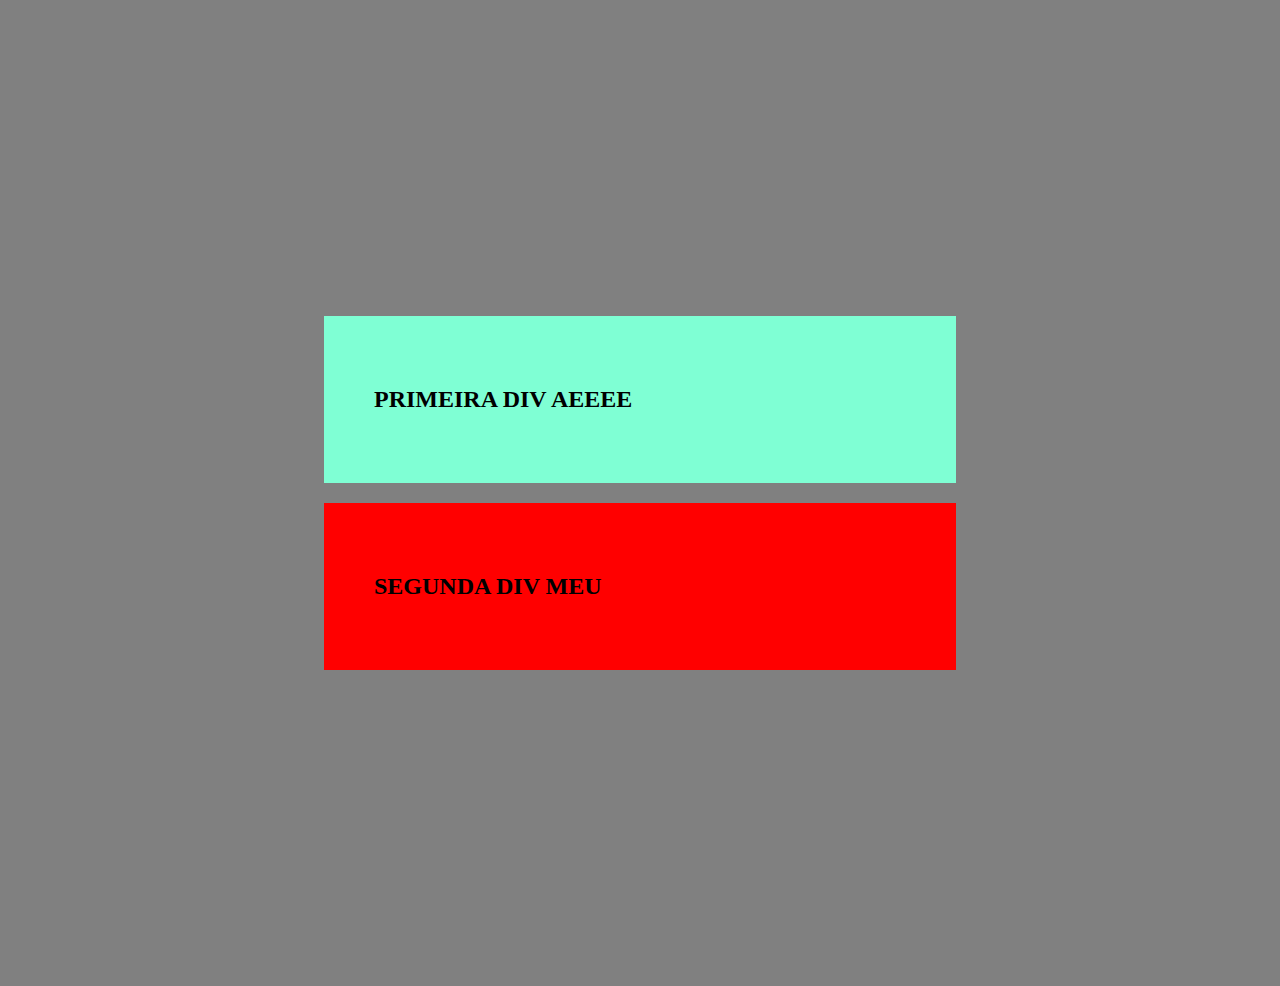
==== aula-03/index.html @ 6321b65e "adicionando pasta da aula 3 com os primeiros arquivos" ====
<!DOCTYPE html>
<html lang="pt-br">
<head>
    <meta charset="UTF-8">
    <meta name="viewport" content="width=device-width, initial-scale=1.0">
    <meta http-equiv="X-UA-Compatible" content="ie=edge">
    <link rel="stylesheet" href="style.css">
    <title>Document</title>
</head>
<body>
    <main>
        <section>
            <div class="div-1">
                <h2>PRIMEIRA DIV AEEEE</h2>
            </div>
            <div class="div-2">
                <h2>SEGUNDA DIV MEU</h2>
            </div>
        </section>
    </main>
</body>
</html>
---- aula-03/style.css ----
.div-1{
    background-color: aquamarine;
    margin: 25%;
    margin-bottom: 20px;
    padding: 50px;
    
}

.div-2{
    background-color: red;
    margin: 25%;
    padding: 50px;
    margin-top: 20px;
}

body{
    background-color: gray;
}
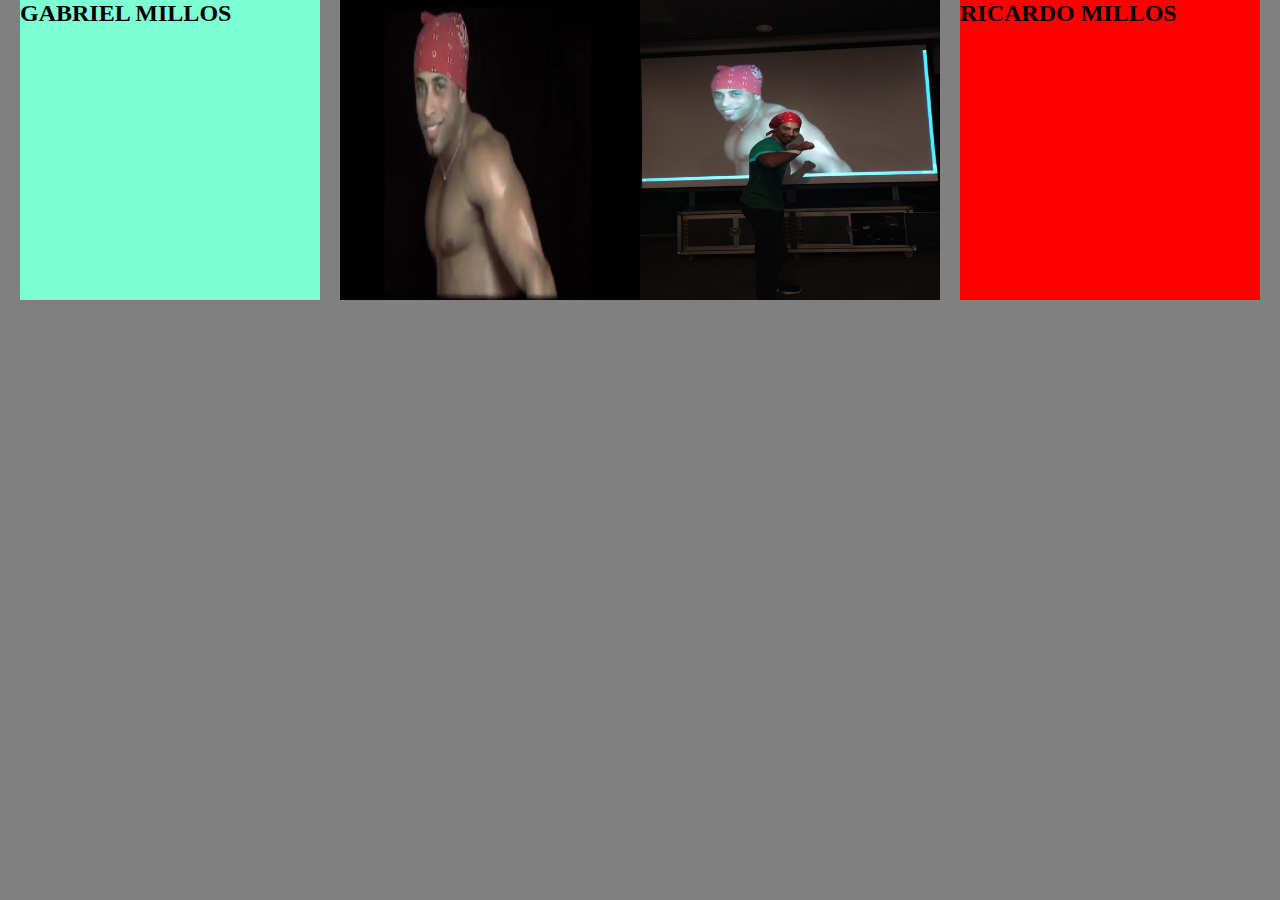
==== commit f60330c7: "aula3" ====
--- a/aula-03/index.html
+++ b/aula-03/index.html
@@ -9,12 +9,18 @@
 </head>
 <body>
     <main>
-        <section>
+        <section class="secao">
             <div class="div-1">
-                <h2>PRIMEIRA DIV AEEEE</h2>
+                <h2 class="div-1">GABRIEL MILLOS</h2>
+            </div>
+            <div>
+                <img class="div-1" src="imagens/ricardin.jpg" alt="">
+            </div>
+            <div>
+                <img class="div-2" src="imagens/ricardin-clone.jfif" alt="">
             </div>
             <div class="div-2">
-                <h2>SEGUNDA DIV MEU</h2>
+                <h2 class="div-2">RICARDO MILLOS</h2>
             </div>
         </section>
     </main>
--- a/aula-03/style.css
+++ b/aula-03/style.css
@@ -1,16 +1,25 @@
+body{
+    margin: 0 auto;
+}
+
+.secao{
+    display: flex;
+}
+
 .div-1{
     background-color: aquamarine;
-    margin: 25%;
-    margin-bottom: 20px;
-    padding: 50px;
-    
+    width: 300px;
+    height: 300px;
+    margin: 0 auto;
+    justify-content: space-between;
 }
 
 .div-2{
     background-color: red;
-    margin: 25%;
-    padding: 50px;
-    margin-top: 20px;
+    width: 300px;
+    height: 300px;
+    margin: 0 auto;
+    justify-content: space-between;
 }
 
 body{
